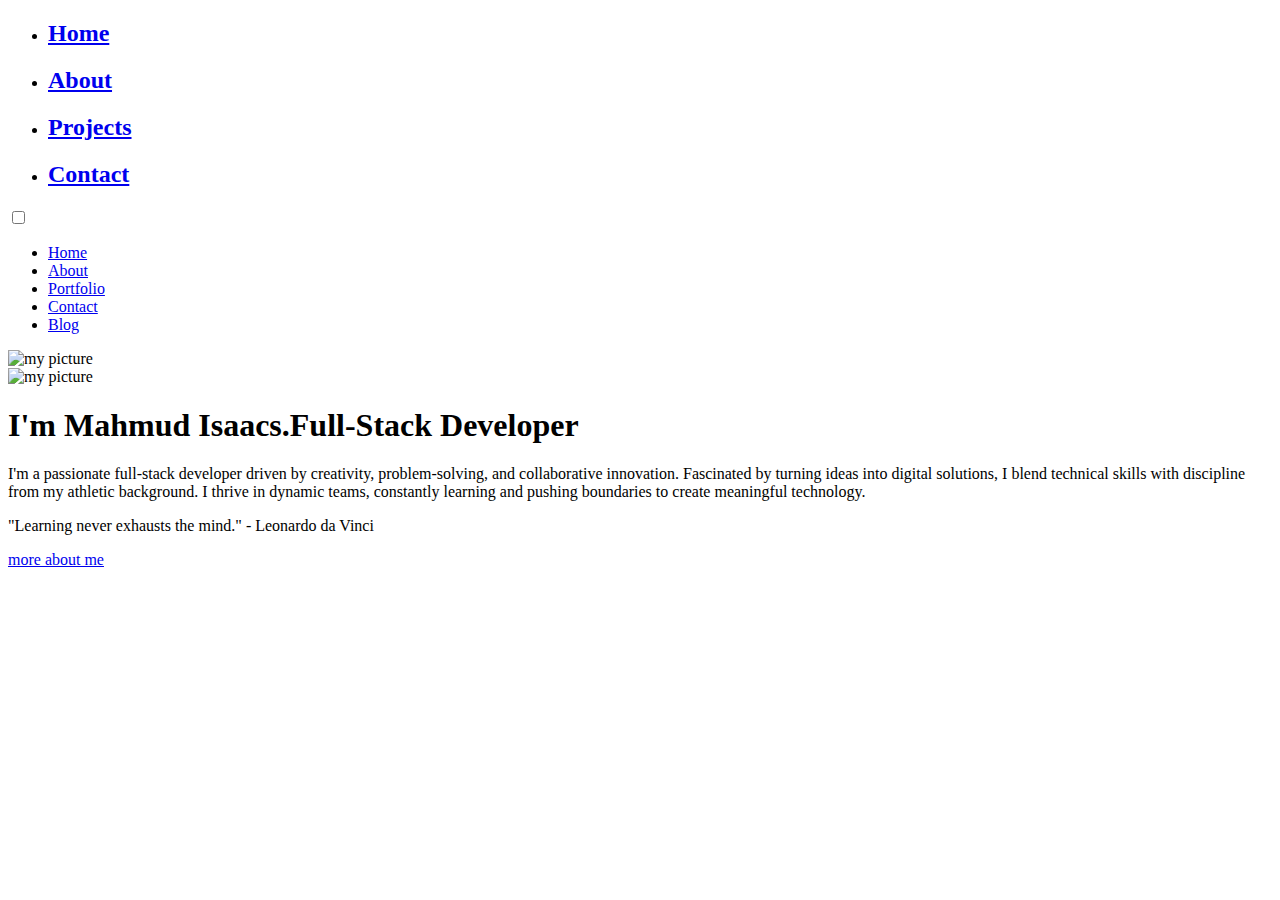
==== index.html @ 7f29b450 "final" ====
﻿<!DOCTYPE html>
<html lang="en">

<head>
    <meta charset="utf-8">
    <title>Home - Mahmud Isaacs Personal Portfolio</title>
    <meta name="viewport" content="width=device-width, initial-scale=1">

    <!-- Template Google Fonts -->
    <link href="https://fonts.googleapis.com/css?family=Poppins:400,400i,500,500i,600,600i,700,700i,800,800i,900,900i" rel="stylesheet">
    <link href="https://fonts.googleapis.com/css?family=Open+Sans:300,400,400i,600,600i,700" rel="stylesheet">

    <!-- Template CSS Files -->
    <link href="css/bootstrap.min.css" rel="stylesheet">
    <link href="css/preloader.min.css" rel="stylesheet">
    <link href="css/circle.css" rel="stylesheet">
    <link href="css/font-awesome.min.css" rel="stylesheet">
    <link href="css/fm.revealator.jquery.min.css" rel="stylesheet">
    <link href="css/style.css" rel="stylesheet">

    <!-- CSS Skin File -->
    <link href="css/skins/yellow.css" rel="stylesheet">

    <!-- Modernizr JS File -->
    <script src="js/modernizr.custom.js"></script>
</head>

<body class="home">
<!-- Header Starts -->
<header class="header" id="navbar-collapse-toggle">
    <!-- Fixed Navigation Starts -->
    <ul class="icon-menu d-none d-lg-block revealator-slideup revealator-once revealator-delay1">
        <li class="icon-box active">
            <i class="fa fa-home"></i>
            <a href="index.html">
                <h2>Home</h2>
            </a>
        </li>
        <li class="icon-box">
            <i class="fa fa-user"></i>
            <a href="about.html">
                <h2>About</h2>
            </a>
        </li>
        <li class="icon-box">
            <i class="fa fa-briefcase"></i>
            <a href="portfolio.html">
                <h2>Projects</h2>
            </a>
        </li>
        <li class="icon-box">
            <i class="fa fa-envelope-open"></i>
            <a href="contact.html">
                <h2>Contact</h2>
            </a>
        </li>
    </ul>
    <!-- Fixed Navigation Ends -->
    <!-- Mobile Menu Starts -->
    <nav role="navigation" class="d-block d-lg-none">
        <div id="menuToggle">
            <input type="checkbox" />
            <span></span>
            <span></span>
            <span></span>
            <ul class="list-unstyled" id="menu">
                <li class="active"><a href="index.html"><i class="fa fa-home"></i><span>Home</span></a></li>
                <li><a href="about.html"><i class="fa fa-user"></i><span>About</span></a></li>
                <li><a href="portfolio.html"><i class="fa fa-folder-open"></i><span>Portfolio</span></a></li>
                <li><a href="contact.html"><i class="fa fa-envelope-open"></i><span>Contact</span></a></li>
                <li><a href="blog.html"><i class="fa fa-comments"></i><span>Blog</span></a></li>
            </ul>
        </div>
    </nav>
    <!-- Mobile Menu Ends -->
</header>
<!-- Header Ends -->
<!-- Main Content Starts -->
<section class="container-fluid main-container container-home p-0 revealator-slideup revealator-once revealator-delay1">
    <div class="color-block d-none d-lg-block"></div>
    <div class="row home-details-container align-items-center">
        <!-- Image that appears only on larger screens -->
        <div class="col-lg-4 bg position-fixed d-none d-lg-block">
            <img src="https://mahmud-isaacs.github.io/newport_images/20240422_120307-removebg-preview.png" class="img-fluid main-img" alt="my picture" />
        </div>

        <div class="col-12 col-lg-8 offset-lg-4 home-details text-left text-sm-center text-lg-left">
            <div>
                <!-- Image that appears only on mobile -->
                <img src="https://mahmud-isaacs.github.io/newport_images/20240422_120307-removebg-preview.png" class="img-fluid main-img-mobile d-block d-lg-none" alt="my picture" />
                <h1 class="text-uppercase poppins-font">I'm Mahmud Isaacs.<span>Full-Stack Developer</span></h1>
                <p class="open-sans-font">I'm a passionate full-stack developer driven by creativity, problem-solving, and collaborative innovation. Fascinated by turning ideas into digital solutions, I blend technical skills with discipline from my athletic background. I thrive in dynamic teams, constantly learning and pushing boundaries to create meaningful technology.</p> 
                <p class="quote">"Learning never exhausts the mind." - Leonardo da Vinci</p>
                <a class="button" href="about.html">
                    <span class="button-text">more about me</span>
                    <span class="button-icon fa fa-arrow-right"></span>
                </a>
            </div>
        </div>
    </div>
</section>  
<!-- Main Content Ends -->

<!-- Template JS Files -->
<script src="js/jquery-3.5.0.min.js"></script>
<script src="js/preloader.min.js"></script>
<script src="js/fm.revealator.jquery.min.js"></script>
<script src="js/imagesloaded.pkgd.min.js"></script>
<script src="js/masonry.pkgd.min.js"></script>
<script src="js/classie.js"></script>
<script src="js/cbpGridGallery.js"></script>
<script src="js/jquery.hoverdir.js"></script>
<script src="js/popper.min.js"></script>
<script src="js/bootstrap.js"></script>
<script src="js/custom.js"></script>

</body>

</html>
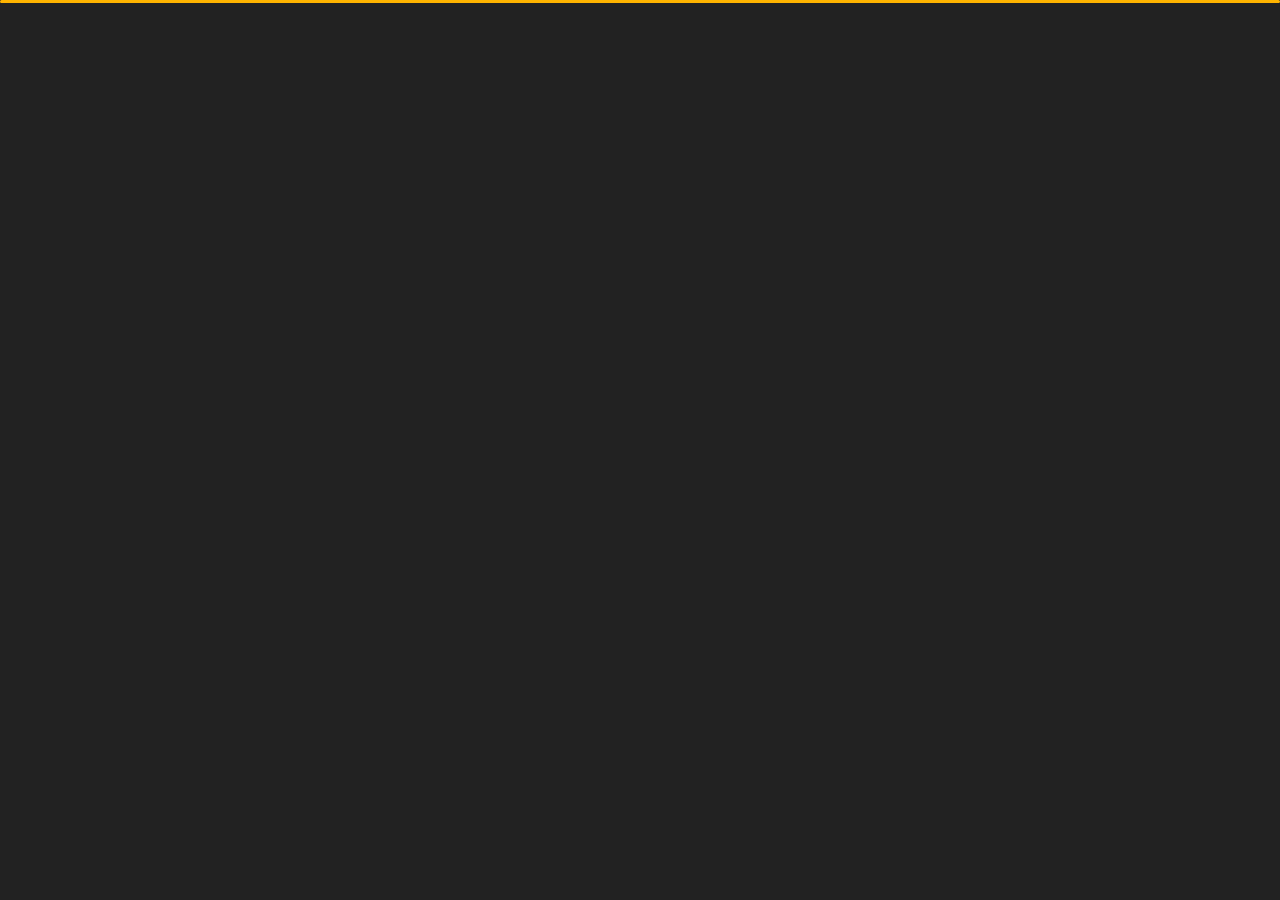
==== commit 149255be: "fixed" ====
--- a/index.html
+++ b/index.html
@@ -68,7 +68,6 @@
                 <li><a href="about.html"><i class="fa fa-user"></i><span>About</span></a></li>
                 <li><a href="portfolio.html"><i class="fa fa-folder-open"></i><span>Portfolio</span></a></li>
                 <li><a href="contact.html"><i class="fa fa-envelope-open"></i><span>Contact</span></a></li>
-                <li><a href="blog.html"><i class="fa fa-comments"></i><span>Blog</span></a></li>
             </ul>
         </div>
     </nav>
--- a/css/preloader.min.css
+++ b/css/preloader.min.css
@@ -0,0 +1 @@
+.preloader{position:fixed;top:0;right:0;bottom:0;left:0;background-color:#111;transform-origin:bottom;z-index:111111}.preloader .black_wall{height:100%;background-color:#222;transform-origin:top;animation:preloader_slide 0.5s ease-in-out 0s 1 normal both}.preloader .loader{width:100%;height:3px;position:absolute;border-radius:2px;top:0;right:0;left:0;margin:auto;background-color:#FFC41F;transform-origin:left;animation:loader_running 3s ease-in-out 1s infinite normal both}.preloader.off{animation:preloader_slide 0.5s ease-in-out 0s 1 reverse both}@keyframes loader_running{0%{transform:scaleX(0);transform-origin:left}49%{transform:scaleX(1);transform-origin:left}50%{transform:scaleX(1);transform-origin:right}100%{transform-origin:right;transform:scaleX(0)}}@keyframes preloader_slide{from{transform:scaleY(0)}to{transform:scaleY(1)}}
--- a/css/circle.css
+++ b/css/circle.css
@@ -0,0 +1,1054 @@
+.rect-auto,
+.c100.p51 .slice,
+.c100.p52 .slice,
+.c100.p53 .slice,
+.c100.p54 .slice,
+.c100.p55 .slice,
+.c100.p56 .slice,
+.c100.p57 .slice,
+.c100.p58 .slice,
+.c100.p59 .slice,
+.c100.p60 .slice,
+.c100.p61 .slice,
+.c100.p62 .slice,
+.c100.p63 .slice,
+.c100.p64 .slice,
+.c100.p65 .slice,
+.c100.p66 .slice,
+.c100.p67 .slice,
+.c100.p68 .slice,
+.c100.p69 .slice,
+.c100.p70 .slice,
+.c100.p71 .slice,
+.c100.p72 .slice,
+.c100.p73 .slice,
+.c100.p74 .slice,
+.c100.p75 .slice,
+.c100.p76 .slice,
+.c100.p77 .slice,
+.c100.p78 .slice,
+.c100.p79 .slice,
+.c100.p80 .slice,
+.c100.p81 .slice,
+.c100.p82 .slice,
+.c100.p83 .slice,
+.c100.p84 .slice,
+.c100.p85 .slice,
+.c100.p86 .slice,
+.c100.p87 .slice,
+.c100.p88 .slice,
+.c100.p89 .slice,
+.c100.p90 .slice,
+.c100.p91 .slice,
+.c100.p92 .slice,
+.c100.p93 .slice,
+.c100.p94 .slice,
+.c100.p95 .slice,
+.c100.p96 .slice,
+.c100.p97 .slice,
+.c100.p98 .slice,
+.c100.p99 .slice,
+.c100.p100 .slice {
+  clip: rect(auto, auto, auto, auto);
+}
+.pie,
+.c100 .bar,
+.c100.p51 .fill,
+.c100.p52 .fill,
+.c100.p53 .fill,
+.c100.p54 .fill,
+.c100.p55 .fill,
+.c100.p56 .fill,
+.c100.p57 .fill,
+.c100.p58 .fill,
+.c100.p59 .fill,
+.c100.p60 .fill,
+.c100.p61 .fill,
+.c100.p62 .fill,
+.c100.p63 .fill,
+.c100.p64 .fill,
+.c100.p65 .fill,
+.c100.p66 .fill,
+.c100.p67 .fill,
+.c100.p68 .fill,
+.c100.p69 .fill,
+.c100.p70 .fill,
+.c100.p71 .fill,
+.c100.p72 .fill,
+.c100.p73 .fill,
+.c100.p74 .fill,
+.c100.p75 .fill,
+.c100.p76 .fill,
+.c100.p77 .fill,
+.c100.p78 .fill,
+.c100.p79 .fill,
+.c100.p80 .fill,
+.c100.p81 .fill,
+.c100.p82 .fill,
+.c100.p83 .fill,
+.c100.p84 .fill,
+.c100.p85 .fill,
+.c100.p86 .fill,
+.c100.p87 .fill,
+.c100.p88 .fill,
+.c100.p89 .fill,
+.c100.p90 .fill,
+.c100.p91 .fill,
+.c100.p92 .fill,
+.c100.p93 .fill,
+.c100.p94 .fill,
+.c100.p95 .fill,
+.c100.p96 .fill,
+.c100.p97 .fill,
+.c100.p98 .fill,
+.c100.p99 .fill,
+.c100.p100 .fill {
+  position: absolute;
+  border: 0.08em solid #307bbb;
+  width: 0.84em;
+  height: 0.84em;
+  clip: rect(0em, 0.5em, 1em, 0em);
+  border-radius: 50%;
+  -webkit-transform: rotate(0deg);
+  -moz-transform: rotate(0deg);
+  -ms-transform: rotate(0deg);
+  -o-transform: rotate(0deg);
+  transform: rotate(0deg);
+}
+.pie-fill,
+.c100.p51 .bar:after,
+.c100.p51 .fill,
+.c100.p52 .bar:after,
+.c100.p52 .fill,
+.c100.p53 .bar:after,
+.c100.p53 .fill,
+.c100.p54 .bar:after,
+.c100.p54 .fill,
+.c100.p55 .bar:after,
+.c100.p55 .fill,
+.c100.p56 .bar:after,
+.c100.p56 .fill,
+.c100.p57 .bar:after,
+.c100.p57 .fill,
+.c100.p58 .bar:after,
+.c100.p58 .fill,
+.c100.p59 .bar:after,
+.c100.p59 .fill,
+.c100.p60 .bar:after,
+.c100.p60 .fill,
+.c100.p61 .bar:after,
+.c100.p61 .fill,
+.c100.p62 .bar:after,
+.c100.p62 .fill,
+.c100.p63 .bar:after,
+.c100.p63 .fill,
+.c100.p64 .bar:after,
+.c100.p64 .fill,
+.c100.p65 .bar:after,
+.c100.p65 .fill,
+.c100.p66 .bar:after,
+.c100.p66 .fill,
+.c100.p67 .bar:after,
+.c100.p67 .fill,
+.c100.p68 .bar:after,
+.c100.p68 .fill,
+.c100.p69 .bar:after,
+.c100.p69 .fill,
+.c100.p70 .bar:after,
+.c100.p70 .fill,
+.c100.p71 .bar:after,
+.c100.p71 .fill,
+.c100.p72 .bar:after,
+.c100.p72 .fill,
+.c100.p73 .bar:after,
+.c100.p73 .fill,
+.c100.p74 .bar:after,
+.c100.p74 .fill,
+.c100.p75 .bar:after,
+.c100.p75 .fill,
+.c100.p76 .bar:after,
+.c100.p76 .fill,
+.c100.p77 .bar:after,
+.c100.p77 .fill,
+.c100.p78 .bar:after,
+.c100.p78 .fill,
+.c100.p79 .bar:after,
+.c100.p79 .fill,
+.c100.p80 .bar:after,
+.c100.p80 .fill,
+.c100.p81 .bar:after,
+.c100.p81 .fill,
+.c100.p82 .bar:after,
+.c100.p82 .fill,
+.c100.p83 .bar:after,
+.c100.p83 .fill,
+.c100.p84 .bar:after,
+.c100.p84 .fill,
+.c100.p85 .bar:after,
+.c100.p85 .fill,
+.c100.p86 .bar:after,
+.c100.p86 .fill,
+.c100.p87 .bar:after,
+.c100.p87 .fill,
+.c100.p88 .bar:after,
+.c100.p88 .fill,
+.c100.p89 .bar:after,
+.c100.p89 .fill,
+.c100.p90 .bar:after,
+.c100.p90 .fill,
+.c100.p91 .bar:after,
+.c100.p91 .fill,
+.c100.p92 .bar:after,
+.c100.p92 .fill,
+.c100.p93 .bar:after,
+.c100.p93 .fill,
+.c100.p94 .bar:after,
+.c100.p94 .fill,
+.c100.p95 .bar:after,
+.c100.p95 .fill,
+.c100.p96 .bar:after,
+.c100.p96 .fill,
+.c100.p97 .bar:after,
+.c100.p97 .fill,
+.c100.p98 .bar:after,
+.c100.p98 .fill,
+.c100.p99 .bar:after,
+.c100.p99 .fill,
+.c100.p100 .bar:after,
+.c100.p100 .fill {
+  -webkit-transform: rotate(180deg);
+  -moz-transform: rotate(180deg);
+  -ms-transform: rotate(180deg);
+  -o-transform: rotate(180deg);
+  transform: rotate(180deg);
+}
+.c100 {
+  position: relative;
+  font-size: 120px;
+  width: 1em;
+  height: 1em;
+  border-radius: 50%;
+  float: left;
+  margin: 0 0.1em 0.1em 0;
+  background-color: #cccccc;
+}
+.c100 *,
+.c100 *:before,
+.c100 *:after {
+  -webkit-box-sizing: content-box;
+  -moz-box-sizing: content-box;
+  box-sizing: content-box;
+}
+.c100.center {
+  float: none;
+  margin: 0 auto;
+}
+.c100.big {
+  font-size: 240px;
+}
+.c100.small {
+  font-size: 80px;
+}
+.c100 > span {
+  position: absolute;
+  width: 100%;
+  z-index: 1;
+  left: 0;
+  top: 0;
+  width: 5em;
+  line-height: 5em;
+  font-size: 0.2em;
+  color: #cccccc;
+  display: block;
+  text-align: center;
+  white-space: nowrap;
+  -webkit-transition-property: all;
+  -moz-transition-property: all;
+  -o-transition-property: all;
+  transition-property: all;
+  -webkit-transition-duration: 0.2s;
+  -moz-transition-duration: 0.2s;
+  -o-transition-duration: 0.2s;
+  transition-duration: 0.2s;
+  -webkit-transition-timing-function: ease-out;
+  -moz-transition-timing-function: ease-out;
+  -o-transition-timing-function: ease-out;
+  transition-timing-function: ease-out;
+}
+.c100:after {
+  position: absolute;
+  top: 0.08em;
+  left: 0.08em;
+  display: block;
+  content: " ";
+  border-radius: 50%;
+  background-color: #f5f5f5;
+  width: 0.84em;
+  height: 0.84em;
+  -webkit-transition-property: all;
+  -moz-transition-property: all;
+  -o-transition-property: all;
+  transition-property: all;
+  -webkit-transition-duration: 0.2s;
+  -moz-transition-duration: 0.2s;
+  -o-transition-duration: 0.2s;
+  transition-duration: 0.2s;
+  -webkit-transition-timing-function: ease-in;
+  -moz-transition-timing-function: ease-in;
+  -o-transition-timing-function: ease-in;
+  transition-timing-function: ease-in;
+}
+.c100 .slice {
+  position: absolute;
+  width: 1em;
+  height: 1em;
+  clip: rect(0em, 1em, 1em, 0.5em);
+}
+.c100.p1 .bar {
+  -webkit-transform: rotate(3.6deg);
+  -moz-transform: rotate(3.6deg);
+  -ms-transform: rotate(3.6deg);
+  -o-transform: rotate(3.6deg);
+  transform: rotate(3.6deg);
+}
+.c100.p2 .bar {
+  -webkit-transform: rotate(7.2deg);
+  -moz-transform: rotate(7.2deg);
+  -ms-transform: rotate(7.2deg);
+  -o-transform: rotate(7.2deg);
+  transform: rotate(7.2deg);
+}
+.c100.p3 .bar {
+  -webkit-transform: rotate(10.8deg);
+  -moz-transform: rotate(10.8deg);
+  -ms-transform: rotate(10.8deg);
+  -o-transform: rotate(10.8deg);
+  transform: rotate(10.8deg);
+}
+.c100.p4 .bar {
+  -webkit-transform: rotate(14.4deg);
+  -moz-transform: rotate(14.4deg);
+  -ms-transform: rotate(14.4deg);
+  -o-transform: rotate(14.4deg);
+  transform: rotate(14.4deg);
+}
+.c100.p5 .bar {
+  -webkit-transform: rotate(18deg);
+  -moz-transform: rotate(18deg);
+  -ms-transform: rotate(18deg);
+  -o-transform: rotate(18deg);
+  transform: rotate(18deg);
+}
+.c100.p6 .bar {
+  -webkit-transform: rotate(21.6deg);
+  -moz-transform: rotate(21.6deg);
+  -ms-transform: rotate(21.6deg);
+  -o-transform: rotate(21.6deg);
+  transform: rotate(21.6deg);
+}
+.c100.p7 .bar {
+  -webkit-transform: rotate(25.2deg);
+  -moz-transform: rotate(25.2deg);
+  -ms-transform: rotate(25.2deg);
+  -o-transform: rotate(25.2deg);
+  transform: rotate(25.2deg);
+}
+.c100.p8 .bar {
+  -webkit-transform: rotate(28.8deg);
+  -moz-transform: rotate(28.8deg);
+  -ms-transform: rotate(28.8deg);
+  -o-transform: rotate(28.8deg);
+  transform: rotate(28.8deg);
+}
+.c100.p9 .bar {
+  -webkit-transform: rotate(32.4deg);
+  -moz-transform: rotate(32.4deg);
+  -ms-transform: rotate(32.4deg);
+  -o-transform: rotate(32.4deg);
+  transform: rotate(32.4deg);
+}
+.c100.p10 .bar {
+  -webkit-transform: rotate(36deg);
+  -moz-transform: rotate(36deg);
+  -ms-transform: rotate(36deg);
+  -o-transform: rotate(36deg);
+  transform: rotate(36deg);
+}
+.c100.p11 .bar {
+  -webkit-transform: rotate(39.6deg);
+  -moz-transform: rotate(39.6deg);
+  -ms-transform: rotate(39.6deg);
+  -o-transform: rotate(39.6deg);
+  transform: rotate(39.6deg);
+}
+.c100.p12 .bar {
+  -webkit-transform: rotate(43.2deg);
+  -moz-transform: rotate(43.2deg);
+  -ms-transform: rotate(43.2deg);
+  -o-transform: rotate(43.2deg);
+  transform: rotate(43.2deg);
+}
+.c100.p13 .bar {
+  -webkit-transform: rotate(46.800000000000004deg);
+  -moz-transform: rotate(46.800000000000004deg);
+  -ms-transform: rotate(46.800000000000004deg);
+  -o-transform: rotate(46.800000000000004deg);
+  transform: rotate(46.800000000000004deg);
+}
+.c100.p14 .bar {
+  -webkit-transform: rotate(50.4deg);
+  -moz-transform: rotate(50.4deg);
+  -ms-transform: rotate(50.4deg);
+  -o-transform: rotate(50.4deg);
+  transform: rotate(50.4deg);
+}
+.c100.p15 .bar {
+  -webkit-transform: rotate(54deg);
+  -moz-transform: rotate(54deg);
+  -ms-transform: rotate(54deg);
+  -o-transform: rotate(54deg);
+  transform: rotate(54deg);
+}
+.c100.p16 .bar {
+  -webkit-transform: rotate(57.6deg);
+  -moz-transform: rotate(57.6deg);
+  -ms-transform: rotate(57.6deg);
+  -o-transform: rotate(57.6deg);
+  transform: rotate(57.6deg);
+}
+.c100.p17 .bar {
+  -webkit-transform: rotate(61.2deg);
+  -moz-transform: rotate(61.2deg);
+  -ms-transform: rotate(61.2deg);
+  -o-transform: rotate(61.2deg);
+  transform: rotate(61.2deg);
+}
+.c100.p18 .bar {
+  -webkit-transform: rotate(64.8deg);
+  -moz-transform: rotate(64.8deg);
+  -ms-transform: rotate(64.8deg);
+  -o-transform: rotate(64.8deg);
+  transform: rotate(64.8deg);
+}
+.c100.p19 .bar {
+  -webkit-transform: rotate(68.4deg);
+  -moz-transform: rotate(68.4deg);
+  -ms-transform: rotate(68.4deg);
+  -o-transform: rotate(68.4deg);
+  transform: rotate(68.4deg);
+}
+.c100.p20 .bar {
+  -webkit-transform: rotate(72deg);
+  -moz-transform: rotate(72deg);
+  -ms-transform: rotate(72deg);
+  -o-transform: rotate(72deg);
+  transform: rotate(72deg);
+}
+.c100.p21 .bar {
+  -webkit-transform: rotate(75.60000000000001deg);
+  -moz-transform: rotate(75.60000000000001deg);
+  -ms-transform: rotate(75.60000000000001deg);
+  -o-transform: rotate(75.60000000000001deg);
+  transform: rotate(75.60000000000001deg);
+}
+.c100.p22 .bar {
+  -webkit-transform: rotate(79.2deg);
+  -moz-transform: rotate(79.2deg);
+  -ms-transform: rotate(79.2deg);
+  -o-transform: rotate(79.2deg);
+  transform: rotate(79.2deg);
+}
+.c100.p23 .bar {
+  -webkit-transform: rotate(82.8deg);
+  -moz-transform: rotate(82.8deg);
+  -ms-transform: rotate(82.8deg);
+  -o-transform: rotate(82.8deg);
+  transform: rotate(82.8deg);
+}
+.c100.p24 .bar {
+  -webkit-transform: rotate(86.4deg);
+  -moz-transform: rotate(86.4deg);
+  -ms-transform: rotate(86.4deg);
+  -o-transform: rotate(86.4deg);
+  transform: rotate(86.4deg);
+}
+.c100.p25 .bar {
+  -webkit-transform: rotate(90deg);
+  -moz-transform: rotate(90deg);
+  -ms-transform: rotate(90deg);
+  -o-transform: rotate(90deg);
+  transform: rotate(90deg);
+}
+.c100.p26 .bar {
+  -webkit-transform: rotate(93.60000000000001deg);
+  -moz-transform: rotate(93.60000000000001deg);
+  -ms-transform: rotate(93.60000000000001deg);
+  -o-transform: rotate(93.60000000000001deg);
+  transform: rotate(93.60000000000001deg);
+}
+.c100.p27 .bar {
+  -webkit-transform: rotate(97.2deg);
+  -moz-transform: rotate(97.2deg);
+  -ms-transform: rotate(97.2deg);
+  -o-transform: rotate(97.2deg);
+  transform: rotate(97.2deg);
+}
+.c100.p28 .bar {
+  -webkit-transform: rotate(100.8deg);
+  -moz-transform: rotate(100.8deg);
+  -ms-transform: rotate(100.8deg);
+  -o-transform: rotate(100.8deg);
+  transform: rotate(100.8deg);
+}
+.c100.p29 .bar {
+  -webkit-transform: rotate(104.4deg);
+  -moz-transform: rotate(104.4deg);
+  -ms-transform: rotate(104.4deg);
+  -o-transform: rotate(104.4deg);
+  transform: rotate(104.4deg);
+}
+.c100.p30 .bar {
+  -webkit-transform: rotate(108deg);
+  -moz-transform: rotate(108deg);
+  -ms-transform: rotate(108deg);
+  -o-transform: rotate(108deg);
+  transform: rotate(108deg);
+}
+.c100.p31 .bar {
+  -webkit-transform: rotate(111.60000000000001deg);
+  -moz-transform: rotate(111.60000000000001deg);
+  -ms-transform: rotate(111.60000000000001deg);
+  -o-transform: rotate(111.60000000000001deg);
+  transform: rotate(111.60000000000001deg);
+}
+.c100.p32 .bar {
+  -webkit-transform: rotate(115.2deg);
+  -moz-transform: rotate(115.2deg);
+  -ms-transform: rotate(115.2deg);
+  -o-transform: rotate(115.2deg);
+  transform: rotate(115.2deg);
+}
+.c100.p33 .bar {
+  -webkit-transform: rotate(118.8deg);
+  -moz-transform: rotate(118.8deg);
+  -ms-transform: rotate(118.8deg);
+  -o-transform: rotate(118.8deg);
+  transform: rotate(118.8deg);
+}
+.c100.p34 .bar {
+  -webkit-transform: rotate(122.4deg);
+  -moz-transform: rotate(122.4deg);
+  -ms-transform: rotate(122.4deg);
+  -o-transform: rotate(122.4deg);
+  transform: rotate(122.4deg);
+}
+.c100.p35 .bar {
+  -webkit-transform: rotate(126deg);
+  -moz-transform: rotate(126deg);
+  -ms-transform: rotate(126deg);
+  -o-transform: rotate(126deg);
+  transform: rotate(126deg);
+}
+.c100.p36 .bar {
+  -webkit-transform: rotate(129.6deg);
+  -moz-transform: rotate(129.6deg);
+  -ms-transform: rotate(129.6deg);
+  -o-transform: rotate(129.6deg);
+  transform: rotate(129.6deg);
+}
+.c100.p37 .bar {
+  -webkit-transform: rotate(133.20000000000002deg);
+  -moz-transform: rotate(133.20000000000002deg);
+  -ms-transform: rotate(133.20000000000002deg);
+  -o-transform: rotate(133.20000000000002deg);
+  transform: rotate(133.20000000000002deg);
+}
+.c100.p38 .bar {
+  -webkit-transform: rotate(136.8deg);
+  -moz-transform: rotate(136.8deg);
+  -ms-transform: rotate(136.8deg);
+  -o-transform: rotate(136.8deg);
+  transform: rotate(136.8deg);
+}
+.c100.p39 .bar {
+  -webkit-transform: rotate(140.4deg);
+  -moz-transform: rotate(140.4deg);
+  -ms-transform: rotate(140.4deg);
+  -o-transform: rotate(140.4deg);
+  transform: rotate(140.4deg);
+}
+.c100.p40 .bar {
+  -webkit-transform: rotate(144deg);
+  -moz-transform: rotate(144deg);
+  -ms-transform: rotate(144deg);
+  -o-transform: rotate(144deg);
+  transform: rotate(144deg);
+}
+.c100.p41 .bar {
+  -webkit-transform: rotate(147.6deg);
+  -moz-transform: rotate(147.6deg);
+  -ms-transform: rotate(147.6deg);
+  -o-transform: rotate(147.6deg);
+  transform: rotate(147.6deg);
+}
+.c100.p42 .bar {
+  -webkit-transform: rotate(151.20000000000002deg);
+  -moz-transform: rotate(151.20000000000002deg);
+  -ms-transform: rotate(151.20000000000002deg);
+  -o-transform: rotate(151.20000000000002deg);
+  transform: rotate(151.20000000000002deg);
+}
+.c100.p43 .bar {
+  -webkit-transform: rotate(154.8deg);
+  -moz-transform: rotate(154.8deg);
+  -ms-transform: rotate(154.8deg);
+  -o-transform: rotate(154.8deg);
+  transform: rotate(154.8deg);
+}
+.c100.p44 .bar {
+  -webkit-transform: rotate(158.4deg);
+  -moz-transform: rotate(158.4deg);
+  -ms-transform: rotate(158.4deg);
+  -o-transform: rotate(158.4deg);
+  transform: rotate(158.4deg);
+}
+.c100.p45 .bar {
+  -webkit-transform: rotate(162deg);
+  -moz-transform: rotate(162deg);
+  -ms-transform: rotate(162deg);
+  -o-transform: rotate(162deg);
+  transform: rotate(162deg);
+}
+.c100.p46 .bar {
+  -webkit-transform: rotate(165.6deg);
+  -moz-transform: rotate(165.6deg);
+  -ms-transform: rotate(165.6deg);
+  -o-transform: rotate(165.6deg);
+  transform: rotate(165.6deg);
+}
+.c100.p47 .bar {
+  -webkit-transform: rotate(169.20000000000002deg);
+  -moz-transform: rotate(169.20000000000002deg);
+  -ms-transform: rotate(169.20000000000002deg);
+  -o-transform: rotate(169.20000000000002deg);
+  transform: rotate(169.20000000000002deg);
+}
+.c100.p48 .bar {
+  -webkit-transform: rotate(172.8deg);
+  -moz-transform: rotate(172.8deg);
+  -ms-transform: rotate(172.8deg);
+  -o-transform: rotate(172.8deg);
+  transform: rotate(172.8deg);
+}
+.c100.p49 .bar {
+  -webkit-transform: rotate(176.4deg);
+  -moz-transform: rotate(176.4deg);
+  -ms-transform: rotate(176.4deg);
+  -o-transform: rotate(176.4deg);
+  transform: rotate(176.4deg);
+}
+.c100.p50 .bar {
+  -webkit-transform: rotate(180deg);
+  -moz-transform: rotate(180deg);
+  -ms-transform: rotate(180deg);
+  -o-transform: rotate(180deg);
+  transform: rotate(180deg);
+}
+.c100.p51 .bar {
+  -webkit-transform: rotate(183.6deg);
+  -moz-transform: rotate(183.6deg);
+  -ms-transform: rotate(183.6deg);
+  -o-transform: rotate(183.6deg);
+  transform: rotate(183.6deg);
+}
+.c100.p52 .bar {
+  -webkit-transform: rotate(187.20000000000002deg);
+  -moz-transform: rotate(187.20000000000002deg);
+  -ms-transform: rotate(187.20000000000002deg);
+  -o-transform: rotate(187.20000000000002deg);
+  transform: rotate(187.20000000000002deg);
+}
+.c100.p53 .bar {
+  -webkit-transform: rotate(190.8deg);
+  -moz-transform: rotate(190.8deg);
+  -ms-transform: rotate(190.8deg);
+  -o-transform: rotate(190.8deg);
+  transform: rotate(190.8deg);
+}
+.c100.p54 .bar {
+  -webkit-transform: rotate(194.4deg);
+  -moz-transform: rotate(194.4deg);
+  -ms-transform: rotate(194.4deg);
+  -o-transform: rotate(194.4deg);
+  transform: rotate(194.4deg);
+}
+.c100.p55 .bar {
+  -webkit-transform: rotate(198deg);
+  -moz-transform: rotate(198deg);
+  -ms-transform: rotate(198deg);
+  -o-transform: rotate(198deg);
+  transform: rotate(198deg);
+}
+.c100.p56 .bar {
+  -webkit-transform: rotate(201.6deg);
+  -moz-transform: rotate(201.6deg);
+  -ms-transform: rotate(201.6deg);
+  -o-transform: rotate(201.6deg);
+  transform: rotate(201.6deg);
+}
+.c100.p57 .bar {
+  -webkit-transform: rotate(205.20000000000002deg);
+  -moz-transform: rotate(205.20000000000002deg);
+  -ms-transform: rotate(205.20000000000002deg);
+  -o-transform: rotate(205.20000000000002deg);
+  transform: rotate(205.20000000000002deg);
+}
+.c100.p58 .bar {
+  -webkit-transform: rotate(208.8deg);
+  -moz-transform: rotate(208.8deg);
+  -ms-transform: rotate(208.8deg);
+  -o-transform: rotate(208.8deg);
+  transform: rotate(208.8deg);
+}
+.c100.p59 .bar {
+  -webkit-transform: rotate(212.4deg);
+  -moz-transform: rotate(212.4deg);
+  -ms-transform: rotate(212.4deg);
+  -o-transform: rotate(212.4deg);
+  transform: rotate(212.4deg);
+}
+.c100.p60 .bar {
+  -webkit-transform: rotate(216deg);
+  -moz-transform: rotate(216deg);
+  -ms-transform: rotate(216deg);
+  -o-transform: rotate(216deg);
+  transform: rotate(216deg);
+}
+.c100.p61 .bar {
+  -webkit-transform: rotate(219.6deg);
+  -moz-transform: rotate(219.6deg);
+  -ms-transform: rotate(219.6deg);
+  -o-transform: rotate(219.6deg);
+  transform: rotate(219.6deg);
+}
+.c100.p62 .bar {
+  -webkit-transform: rotate(223.20000000000002deg);
+  -moz-transform: rotate(223.20000000000002deg);
+  -ms-transform: rotate(223.20000000000002deg);
+  -o-transform: rotate(223.20000000000002deg);
+  transform: rotate(223.20000000000002deg);
+}
+.c100.p63 .bar {
+  -webkit-transform: rotate(226.8deg);
+  -moz-transform: rotate(226.8deg);
+  -ms-transform: rotate(226.8deg);
+  -o-transform: rotate(226.8deg);
+  transform: rotate(226.8deg);
+}
+.c100.p64 .bar {
+  -webkit-transform: rotate(230.4deg);
+  -moz-transform: rotate(230.4deg);
+  -ms-transform: rotate(230.4deg);
+  -o-transform: rotate(230.4deg);
+  transform: rotate(230.4deg);
+}
+.c100.p65 .bar {
+  -webkit-transform: rotate(234deg);
+  -moz-transform: rotate(234deg);
+  -ms-transform: rotate(234deg);
+  -o-transform: rotate(234deg);
+  transform: rotate(234deg);
+}
+.c100.p66 .bar {
+  -webkit-transform: rotate(237.6deg);
+  -moz-transform: rotate(237.6deg);
+  -ms-transform: rotate(237.6deg);
+  -o-transform: rotate(237.6deg);
+  transform: rotate(237.6deg);
+}
+.c100.p67 .bar {
+  -webkit-transform: rotate(241.20000000000002deg);
+  -moz-transform: rotate(241.20000000000002deg);
+  -ms-transform: rotate(241.20000000000002deg);
+  -o-transform: rotate(241.20000000000002deg);
+  transform: rotate(241.20000000000002deg);
+}
+.c100.p68 .bar {
+  -webkit-transform: rotate(244.8deg);
+  -moz-transform: rotate(244.8deg);
+  -ms-transform: rotate(244.8deg);
+  -o-transform: rotate(244.8deg);
+  transform: rotate(244.8deg);
+}
+.c100.p69 .bar {
+  -webkit-transform: rotate(248.4deg);
+  -moz-transform: rotate(248.4deg);
+  -ms-transform: rotate(248.4deg);
+  -o-transform: rotate(248.4deg);
+  transform: rotate(248.4deg);
+}
+.c100.p70 .bar {
+  -webkit-transform: rotate(252deg);
+  -moz-transform: rotate(252deg);
+  -ms-transform: rotate(252deg);
+  -o-transform: rotate(252deg);
+  transform: rotate(252deg);
+}
+.c100.p71 .bar {
+  -webkit-transform: rotate(255.6deg);
+  -moz-transform: rotate(255.6deg);
+  -ms-transform: rotate(255.6deg);
+  -o-transform: rotate(255.6deg);
+  transform: rotate(255.6deg);
+}
+.c100.p72 .bar {
+  -webkit-transform: rotate(259.2deg);
+  -moz-transform: rotate(259.2deg);
+  -ms-transform: rotate(259.2deg);
+  -o-transform: rotate(259.2deg);
+  transform: rotate(259.2deg);
+}
+.c100.p73 .bar {
+  -webkit-transform: rotate(262.8deg);
+  -moz-transform: rotate(262.8deg);
+  -ms-transform: rotate(262.8deg);
+  -o-transform: rotate(262.8deg);
+  transform: rotate(262.8deg);
+}
+.c100.p74 .bar {
+  -webkit-transform: rotate(266.40000000000003deg);
+  -moz-transform: rotate(266.40000000000003deg);
+  -ms-transform: rotate(266.40000000000003deg);
+  -o-transform: rotate(266.40000000000003deg);
+  transform: rotate(266.40000000000003deg);
+}
+.c100.p75 .bar {
+  -webkit-transform: rotate(270deg);
+  -moz-transform: rotate(270deg);
+  -ms-transform: rotate(270deg);
+  -o-transform: rotate(270deg);
+  transform: rotate(270deg);
+}
+.c100.p76 .bar {
+  -webkit-transform: rotate(273.6deg);
+  -moz-transform: rotate(273.6deg);
+  -ms-transform: rotate(273.6deg);
+  -o-transform: rotate(273.6deg);
+  transform: rotate(273.6deg);
+}
+.c100.p77 .bar {
+  -webkit-transform: rotate(277.2deg);
+  -moz-transform: rotate(277.2deg);
+  -ms-transform: rotate(277.2deg);
+  -o-transform: rotate(277.2deg);
+  transform: rotate(277.2deg);
+}
+.c100.p78 .bar {
+  -webkit-transform: rotate(280.8deg);
+  -moz-transform: rotate(280.8deg);
+  -ms-transform: rotate(280.8deg);
+  -o-transform: rotate(280.8deg);
+  transform: rotate(280.8deg);
+}
+.c100.p79 .bar {
+  -webkit-transform: rotate(284.40000000000003deg);
+  -moz-transform: rotate(284.40000000000003deg);
+  -ms-transform: rotate(284.40000000000003deg);
+  -o-transform: rotate(284.40000000000003deg);
+  transform: rotate(284.40000000000003deg);
+}
+.c100.p80 .bar {
+  -webkit-transform: rotate(288deg);
+  -moz-transform: rotate(288deg);
+  -ms-transform: rotate(288deg);
+  -o-transform: rotate(288deg);
+  transform: rotate(288deg);
+}
+.c100.p81 .bar {
+  -webkit-transform: rotate(291.6deg);
+  -moz-transform: rotate(291.6deg);
+  -ms-transform: rotate(291.6deg);
+  -o-transform: rotate(291.6deg);
+  transform: rotate(291.6deg);
+}
+.c100.p82 .bar {
+  -webkit-transform: rotate(295.2deg);
+  -moz-transform: rotate(295.2deg);
+  -ms-transform: rotate(295.2deg);
+  -o-transform: rotate(295.2deg);
+  transform: rotate(295.2deg);
+}
+.c100.p83 .bar {
+  -webkit-transform: rotate(298.8deg);
+  -moz-transform: rotate(298.8deg);
+  -ms-transform: rotate(298.8deg);
+  -o-transform: rotate(298.8deg);
+  transform: rotate(298.8deg);
+}
+.c100.p84 .bar {
+  -webkit-transform: rotate(302.40000000000003deg);
+  -moz-transform: rotate(302.40000000000003deg);
+  -ms-transform: rotate(302.40000000000003deg);
+  -o-transform: rotate(302.40000000000003deg);
+  transform: rotate(302.40000000000003deg);
+}
+.c100.p85 .bar {
+  -webkit-transform: rotate(306deg);
+  -moz-transform: rotate(306deg);
+  -ms-transform: rotate(306deg);
+  -o-transform: rotate(306deg);
+  transform: rotate(306deg);
+}
+.c100.p86 .bar {
+  -webkit-transform: rotate(309.6deg);
+  -moz-transform: rotate(309.6deg);
+  -ms-transform: rotate(309.6deg);
+  -o-transform: rotate(309.6deg);
+  transform: rotate(309.6deg);
+}
+.c100.p87 .bar {
+  -webkit-transform: rotate(313.2deg);
+  -moz-transform: rotate(313.2deg);
+  -ms-transform: rotate(313.2deg);
+  -o-transform: rotate(313.2deg);
+  transform: rotate(313.2deg);
+}
+.c100.p88 .bar {
+  -webkit-transform: rotate(316.8deg);
+  -moz-transform: rotate(316.8deg);
+  -ms-transform: rotate(316.8deg);
+  -o-transform: rotate(316.8deg);
+  transform: rotate(316.8deg);
+}
+.c100.p89 .bar {
+  -webkit-transform: rotate(320.40000000000003deg);
+  -moz-transform: rotate(320.40000000000003deg);
+  -ms-transform: rotate(320.40000000000003deg);
+  -o-transform: rotate(320.40000000000003deg);
+  transform: rotate(320.40000000000003deg);
+}
+.c100.p90 .bar {
+  -webkit-transform: rotate(324deg);
+  -moz-transform: rotate(324deg);
+  -ms-transform: rotate(324deg);
+  -o-transform: rotate(324deg);
+  transform: rotate(324deg);
+}
+.c100.p91 .bar {
+  -webkit-transform: rotate(327.6deg);
+  -moz-transform: rotate(327.6deg);
+  -ms-transform: rotate(327.6deg);
+  -o-transform: rotate(327.6deg);
+  transform: rotate(327.6deg);
+}
+.c100.p92 .bar {
+  -webkit-transform: rotate(331.2deg);
+  -moz-transform: rotate(331.2deg);
+  -ms-transform: rotate(331.2deg);
+  -o-transform: rotate(331.2deg);
+  transform: rotate(331.2deg);
+}
+.c100.p93 .bar {
+  -webkit-transform: rotate(334.8deg);
+  -moz-transform: rotate(334.8deg);
+  -ms-transform: rotate(334.8deg);
+  -o-transform: rotate(334.8deg);
+  transform: rotate(334.8deg);
+}
+.c100.p94 .bar {
+  -webkit-transform: rotate(338.40000000000003deg);
+  -moz-transform: rotate(338.40000000000003deg);
+  -ms-transform: rotate(338.40000000000003deg);
+  -o-transform: rotate(338.40000000000003deg);
+  transform: rotate(338.40000000000003deg);
+}
+.c100.p95 .bar {
+  -webkit-transform: rotate(342deg);
+  -moz-transform: rotate(342deg);
+  -ms-transform: rotate(342deg);
+  -o-transform: rotate(342deg);
+  transform: rotate(342deg);
+}
+.c100.p96 .bar {
+  -webkit-transform: rotate(345.6deg);
+  -moz-transform: rotate(345.6deg);
+  -ms-transform: rotate(345.6deg);
+  -o-transform: rotate(345.6deg);
+  transform: rotate(345.6deg);
+}
+.c100.p97 .bar {
+  -webkit-transform: rotate(349.2deg);
+  -moz-transform: rotate(349.2deg);
+  -ms-transform: rotate(349.2deg);
+  -o-transform: rotate(349.2deg);
+  transform: rotate(349.2deg);
+}
+.c100.p98 .bar {
+  -webkit-transform: rotate(352.8deg);
+  -moz-transform: rotate(352.8deg);
+  -ms-transform: rotate(352.8deg);
+  -o-transform: rotate(352.8deg);
+  transform: rotate(352.8deg);
+}
+.c100.p99 .bar {
+  -webkit-transform: rotate(356.40000000000003deg);
+  -moz-transform: rotate(356.40000000000003deg);
+  -ms-transform: rotate(356.40000000000003deg);
+  -o-transform: rotate(356.40000000000003deg);
+  transform: rotate(356.40000000000003deg);
+}
+.c100.p100 .bar {
+  -webkit-transform: rotate(360deg);
+  -moz-transform: rotate(360deg);
+  -ms-transform: rotate(360deg);
+  -o-transform: rotate(360deg);
+  transform: rotate(360deg);
+}
+.c100:hover {
+  cursor: default;
+}
+
+.c100.dark {
+  background-color: #777777;
+}
+.c100.dark .bar,
+.c100.dark .fill {
+  border-color: #c6ff00 !important;
+}
+.c100.dark > span {
+  color: #777777;
+}
+.c100.dark:after {
+  background-color: #666666;
+}
+.c100.dark:hover > span {
+  color: #c6ff00;
+}
+.c100.green .bar,
+.c100.green .fill {
+  border-color: #4db53c !important;
+}
+.c100.green:hover > span {
+  color: #4db53c;
+}
+.c100.green.dark .bar,
+.c100.green.dark .fill {
+  border-color: #5fd400 !important;
+}
+.c100.green.dark:hover > span {
+  color: #5fd400;
+}
+.c100.orange .bar,
+.c100.orange .fill {
+  border-color: #dd9d22 !important;
+}
+.c100.orange:hover > span {
+  color: #dd9d22;
+}
+.c100.orange.dark .bar,
+.c100.orange.dark .fill {
+  border-color: #e08833 !important;
+}
+.c100.orange.dark:hover > span {
+  color: #e08833;
+}
--- a/css/style.css
+++ b/css/style.css
@@ -0,0 +1,1855 @@
+/*
+Template Name: Tunis - Personal Portfolio
+Author: celtano
+Author URI: http://themeforest.net/user/celtano
+Description: Tunis - Personal Portfolio
+Version: 1.0
+*/
+
+/*------------------------------------------------------------------
+[Table of contents]
+	+ General
+	    - Miscellaneous
+		- Light Body
+		- Buttons
+		- Page Title
+	+ Header
+		- Desktop Navigation
+		- Mobile Navigation
+	+ Pages
+		- Homepage
+		+ About
+		    - Personal Info List
+			- Box Stats
+			- Resume
+			- Skills
+		+ Portfolio
+		    - Grid
+		    + Slideshow
+                - Embedded Videos
+                - Carousel
+                - Navigation
+        + Contact
+            - Left Side
+            - Contact Form
+		+ Blog
+            - Latest Posts
+            - Pagination
+	- Responsive Design Styles
+-------------------------------------------------------------------*/
+
+/* [ GENERAL ] */
+/*================================================== */
+
+/*** Miscellaneous ***/
+
+html {
+  overflow-x: hidden;
+  height: 100%;
+}
+
+body {
+  font-family: 'Poppins', sans-serif;
+  font-size: 15px;
+  color: #fff;
+  font-weight: 500;
+  line-height: 1.6;
+  position: relative;
+  background-size: cover;
+  background-position: center;
+  height: 100%;
+  width: 100%;
+  background-color: #111;
+}
+
+.footer {
+  background-color: #333; /* Dark background color */
+  color: #fff; /* White text */
+  padding: 10px 0; /* Add some padding */
+  position: fixed; /* Fix the footer to the bottom of the screen */
+  bottom: 0;
+  left: 0;
+  right: 0;
+  width: 100%;
+  text-align: center;
+}
+
+.footer p {
+  margin: 0; /* Remove default margin */
+  font-size: 14px;
+  font-family: 'Arial', sans-serif;
+}
+
+/* Responsive design for smaller screens (tablets) */
+@media (max-width: 768px) {
+  .footer p {
+    font-size: 12px; /* Smaller font size for tablets */
+  }
+}
+
+/* Responsive design for very small screens (phones) */
+@media (max-width: 480px) {
+  .footer p {
+    font-size: 10px; /* Even smaller font size for mobile */
+    padding: 5px 0; /* Reduced padding for mobile */
+  }
+}
+
+/* Adjusting for larger screens (Desktops) */
+@media (min-width: 1024px) {
+  .footer {
+    padding: 15px 0; /* Add more padding for desktops */
+  }
+
+  .footer p {
+    font-size: 16px; /* Larger font size for desktops */
+  }
+}
+
+.poppins-font {
+  font-family: 'Poppins', sans-serif;
+}
+
+.open-sans-font {
+  font-family: 'Open Sans', sans-serif;
+}
+
+hr.separator {
+  border-top: 1px solid #252525;
+  margin: 70px auto 55px;
+  max-width: 40%;
+}
+
+.ft-wt-600 {
+  font-weight: 600;
+}
+
+.mb-30 {
+  margin-bottom: 30px;
+}
+
+.no-transform {
+  transform: none !important;
+}
+
+.custom-title {
+  padding-bottom: 22px;
+  font-size: 26px;
+}
+
+/*** Light Body ***/
+
+body.light {
+  color: #666;
+  background-color: #fff;
+}
+
+body.home.light .home-details h1 span,
+body.light .button .button-text {
+  color: #666;
+}
+
+body.light .button:hover .button-text {
+  color: #fff;
+}
+
+body.home.light .home-details h6 {
+  color: #777;
+}
+
+body.light .preloader .black_wall {
+  background-color: #eee;
+}
+
+body.light .preloader {
+  background-color: #fff;
+}
+
+body.light .title-section h1 {
+  color: #666;
+}
+
+body.light .title-bg {
+  color: rgba(30, 37, 48, 0.07);
+}
+
+body.light.about .box-stats {
+  border: 1px solid #ddd;
+}
+
+body.light.about .c100,
+body.light.about .resume-box .time {
+  background-color: #eee;
+}
+
+body.light.about .resume-box .time,
+body.light.about .resume-box p {
+  color: #666;
+}
+
+body.light.about .resume-box .place:before {
+  background-color: #666;
+}
+
+body.light.about  .resume-box li:after {
+  border-left: 1px solid #ddd;
+}
+
+body.light.about .c100 > span {
+  color: #666;
+}
+
+body.light.about .c100:after {
+  background-color: #fff;
+}
+
+body.light.portfolio .slideshow figure {
+  background-color: #fff;
+}
+
+body.light.portfolio .slideshow ul > li:after {
+  background: rgba(255,255,255,0.77);
+}
+
+body.light.portfolio .slideshow {
+  background: rgba(0,0,0,0.7);
+}
+
+body.light.contact .contactform input[type=text],
+body.light.contact .contactform input[type=email],
+body.light.contact .contactform textarea {
+  background-color: #fff;
+  border: 1px solid #ddd;
+  color: #666;
+}
+
+body.light.contact  ul.social li a {
+  color: #666;
+  background: #eee;
+}
+
+body.light.contact  ul.social li a:hover {
+  color: #fff;
+}
+
+body.light.blog .post-content {
+  background-color: #f2f2f2;
+}
+
+body.light.blog .post-content .entry-header h3 a {
+  color: #666;
+}
+
+body.light.blog .page-link {
+  color: #666;
+  background-color: #eee;
+  border: 1px solid #eee;
+}
+
+body.light.blog-post .meta {
+  color: #888;
+}
+
+body.light.blog .page-item.active .page-link {
+  color: #fff;
+}
+
+body.light hr.separator {
+  border-top: 1px solid #ddd;
+}
+
+@media (min-width: 992px) {
+  body.light .header ul.icon-menu li.icon-box {
+    background-color: #eee;
+  }
+
+  body.light .header ul.icon-menu li.icon-box i {
+    color: #666;
+  }
+
+  body.light .header ul.icon-menu li.icon-box.active,
+  body.light .header ul.icon-menu li.icon-box:hover,
+  body.light .header ul.icon-menu li.icon-box.active i,
+  body.light .header ul.icon-menu li.icon-box:hover i {
+    color: #fff;
+  }
+}
+
+@media (min-width: 992px) {
+  .col-lg-4.bg {
+    display: flex;
+    justify-content: center;  /* Horizontally center the image */
+    align-items: flex-start;  /* Align to the top */
+    height: 100vh;            /* Fill the viewport height */
+  }
+
+  .main-img {
+    width: 80%;   /* Increase width to make the image bigger */
+    height: auto; /* Maintain aspect ratio */
+    margin-top: 10vh;  /* Adjust top margin to move image down slightly */
+    margin-left: 10%;  /* Fine-tune position to the right */
+  }
+}
+
+/* For mobile screens: Make image circular */
+@media (max-width: 991px) {
+  .main-img-mobile {
+      width: 150px; /* Adjust as per your design */
+      height: 150px; /* Ensure it is square for the circle shape */
+      border-radius: 50%;  /* Circle shape */
+      margin: 0 auto 20px; /* Center the image and add space below */
+  }
+}
+
+@media (max-width: 991px) {
+
+  body.light .main-img-mobile {
+    border: 4px solid #eee;
+  }
+
+  body.light #menuToggle {
+    border: 1px solid #ddd;
+  }
+
+  body.light #menuToggle,
+  body.light #menu {
+    background: #eee;
+  }
+
+  body.light #menuToggle > span,
+  body.light #menuToggle input:checked ~ span {
+    background: #666;
+  }
+
+  body.light #menu li a {
+    color: #666;
+  }
+
+  body.light #menu li:after {
+    background: #ddd;
+  }
+
+  body.light.portfolio .slideshow nav {
+    background: #eee;
+    border-bottom: 1px solid #ddd;
+  }
+
+  body.light.portfolio .slideshow nav span img {
+    display: none;
+  }
+
+  body.light.portfolio .slideshow nav span.nav-next {
+    background-image: url("../img/projects/navigation/right-arrow.png");
+    background-size: cover;
+  }
+
+  body.light.portfolio .slideshow nav span.nav-prev {
+    background-image: url("../img/projects/navigation/left-arrow.png");
+    background-size: cover;
+  }
+
+  body.light.portfolio .slideshow nav span.nav-close {
+    background-image: url("../img/projects/navigation/close-button.png");
+    background-size: cover;
+  }
+
+  body.light.portfolio .slideshow nav span.nav-next,
+  body.light.portfolio .slideshow nav span.nav-prev {
+    top: 51px;
+  }
+
+  body.light.portfolio .slideshow {
+    background: #fff;
+  }
+}
+
+@media (max-width: 576px) {
+  body.light .title-section {
+    background: #eee;
+    border-bottom: 1px solid #ddd;
+  }
+
+  body.light #menuToggle {
+    border: 0;
+  }
+
+  body.light.portfolio .slideshow nav span.nav-next,
+  body.light.portfolio .slideshow nav span.nav-prev {
+    top: 31px;
+  }
+}
+
+.quote {
+  font-style: italic;
+  color: #e08833;
+}
+/*** Buttons ***/
+.button {
+  overflow: hidden;
+  display: inline-block;
+  line-height: 1.4;
+  border-radius: 35px;
+  white-space: nowrap;
+  text-overflow: ellipsis;
+  text-align: center;
+  cursor: pointer;
+  vertical-align: middle;
+  user-select: none;
+  transition: 250ms all ease-in-out;
+  text-transform: uppercase;
+  text-decoration: none !important;
+  position: relative;
+  z-index: 1;
+  padding: 16px 70px 16px 35px;
+  font-size: 15px;
+  font-weight: 600;
+  color: #fff;
+  background-color: transparent;
+  outline: none !important;
+}
+
+.button .button-text {
+  position: relative;
+  z-index: 2;
+  color: #fff;
+  transition: .3s ease-out all;
+}
+
+.button:before {
+  z-index: -1;
+  content: '';
+  position: absolute;
+  top: 0;
+  bottom: 0;
+  left: 0;
+  right: 0;
+  transform: translateX(100%);
+  transition: .3s ease-out all;
+}
+
+.button:hover .button-text {
+  color: #ffffff;
+}
+
+.button:hover:before {
+  transform: translateX(0);
+}
+
+.button-icon {
+  position: absolute;
+  right: -1px;
+  top: -1px;
+  bottom: 0;
+  width: 55px;
+  height: 55px;
+  display: flex;
+  justify-content: center;
+  align-items: center;
+  font-size: 19px;
+  color: #ffffff;
+  border-radius: 50%;
+}
+
+/*** Page Title ***/
+
+.title-section {
+  margin: 0 auto;
+  width: 100%;
+  position: relative;
+  padding: 80px 0;
+}
+
+.title-section h1 {
+  font-size: 56px;
+  font-weight: 900;
+  color: #fff;
+  text-transform: uppercase;
+  margin: 0;
+}
+
+.title-bg {
+  font-size: 110px;
+  left: 0;
+  letter-spacing: 10px;
+  line-height: 0.7;
+  position: absolute;
+  right: 0;
+  top: 50%;
+  text-transform: uppercase;
+  font-weight: 800;
+  -webkit-transform: translateY(-50%);
+  -moz-transform: translateY(-50%);
+  -ms-transform: translateY(-50%);
+  -o-transform: translateY(-50%);
+  transform: translateY(-50%);
+  color: rgba(255, 255, 255, 0.07);
+}
+
+/* [ HEADER ] */
+/*================================================== */
+
+/*** Desktop Navigation ***/
+
+@media (min-width: 992px) {
+
+  /*** Navigation ***/
+
+  .header {
+    position: fixed;
+    right: 30px;
+    bottom: 0;
+    z-index: 3;
+    display: flex;
+    align-items: center;
+    height: calc(100vh - 200px);
+    top: 100px;
+    opacity: 1;
+    transition: opacity 0.3s;
+    -webkit-transition: opacity 0.3s;
+  }
+
+  .header.hide-header {
+    z-index: 0 !important;
+    opacity: 0;
+  }
+
+  .header ul.icon-menu {
+    margin: 0;
+    padding: 0;
+    .header ul.icon-menu {
+      display: flex !important;
+      visibility: visible !important;
+      opacity: 1 !important;
+    }
+  }
+
+  .header ul.icon-menu li.icon-box {
+    width: 50px;
+    height: 50px;
+    list-style: none;
+    position: relative;
+    display: flex;
+    align-items: center;
+    transition: .3s;
+    margin: 20px 0;
+    border-radius: 50%;
+    background: #2b2a2a;
+  }
+
+  .header ul.icon-menu li.icon-box i {
+    color: #ddd;
+    font-size: 19px;
+    transition: .3s;
+  }
+
+  .header ul.icon-menu li.icon-box.active,
+  .header ul.icon-menu li.icon-box:hover,
+  .header ul.icon-menu li.icon-box.active i,
+  .header ul.icon-menu li.icon-box:hover i {
+    color: #fff;
+  }
+
+  .header .icon-box h2 {
+    font-size: 15px;
+    font-weight: 500;
+  }
+
+  .header .icon-box a {
+    display: block;
+    padding: 0;
+    width: 50px;
+    height: 50px;
+  }
+
+  .header .icon-box i.fa {
+    position: absolute;
+    pointer-events: none;
+  }
+
+  .header .icon-menu i {
+    left: 0;
+    right: 0;
+    margin: 0 auto;
+    display: block;
+    text-align: center;
+    font-size: 35px;
+    top: 15px;
+  }
+
+  .header .icon-box h2 {
+    z-index: -1;
+    position: absolute;
+    top: 0;
+    right: 0;
+    opacity: 0;
+    color: #fff;
+    line-height: 50px;
+    font-weight: 500;
+    transition: all .3s;
+    border-radius: 30px;
+    text-transform: uppercase;
+    padding: 0 25px 0 30px;
+    height: 50px;
+  }
+
+  .header .icon-box a:hover h2 {
+    opacity: 1;
+    right: 27px;
+    margin: 0;
+    text-align: center;
+    border-radius: 30px 0 0 30px;
+  }
+}
+
+/* [ Pages ] */
+/*================================================== */
+
+/*** Homepage ***/
+
+.home .color-block {
+  position: fixed;
+  height: 200%;
+  width: 100%;
+  transform: rotate(-15deg);
+  left: -83%;
+  top: -50%;
+}
+
+.home .bg {
+  background-image: url(http://via.placeholder.com/610x1020);
+  background-size: cover;
+  background-repeat: no-repeat;
+  background-position: top;
+  height: calc(100vh - 80px);
+  z-index: 111;
+  border-radius: 30px;
+  left: 40px;
+  top: 40px;
+  box-shadow: 0 0 7px rgba(0,0,0,.9);
+}
+
+.home .container-home {
+  display: flex;
+  align-items: center;
+  min-height: 100%;
+}
+
+.home .home-details > div {
+  max-width: 550px;
+  margin: 0 auto;
+}
+
+.home .home-details h1 {
+  font-size: 51px;
+  line-height: 62px;
+  font-weight: 700;
+  margin: 18px 0 10px;
+  position: relative;
+  padding-left: 70px;
+}
+
+.home .home-details h1:before {
+  content: '';
+  position: absolute;
+  left: 0;
+  top: 29px;
+  height: 4px;
+  width: 40px;
+  border-radius: 10px;
+}
+
+.home .home-details h1 span {
+  color: #fff;
+  display: block;
+}
+
+.home .home-details h6 {
+  color: #eee;
+  font-size: 22px;
+  font-weight: 400;
+  display: block;
+}
+
+.home .home-details p {
+  margin: 15px 0 28px;
+  font-size: 16px;
+  line-height: 35px;
+}
+
+/*** About ***/
+
+.about .main-content {
+  padding-bottom: 20px;
+}
+
+/* Personal Info List */
+
+.about .about-list li:not(:last-child) {
+  padding-bottom: 20px;
+}
+
+.about .about-list .title {
+  opacity: .8;
+  text-transform: capitalize;
+}
+
+.about .about-list .value {
+  font-weight: 600;
+}
+
+/* Box Stats */
+
+.about .box-stats {
+  padding: 20px 30px 25px 40px;
+  border-radius: 5px;
+  border: 1px solid #252525;
+}
+
+.about .box-stats.with-margin {
+  margin-bottom: 30px;
+}
+
+.about .box-stats h3 {
+  position: relative;
+  display: inline-block;
+  margin: 0;
+  font-size: 50px;
+  font-weight: 700;
+}
+
+.about .box-stats h3:after {
+  content: '+';
+  position: absolute;
+  right: -24px;
+  font-size: 33px;
+  font-weight: 300;
+  top: 2px;
+}
+
+.about .box-stats p {
+  padding-left: 45px;
+}
+
+.about .box-stats p:before {
+  content: "";
+  position: absolute;
+  left: 0;
+  top: 13px;
+  width: 30px;
+  height: 1px;
+  background: #777;
+}
+
+/* Resume */
+
+.about .resume-box ul {
+  margin: 0;
+  padding: 0;
+  list-style: none;
+}
+
+.about .resume-box li {
+  position: relative;
+  padding: 0 20px 0 60px;
+  margin: 0 0 50px;
+}
+
+.about .resume-box li:after {
+  content: "";
+  position: absolute;
+  top: 0;
+  left: 20px;
+  bottom: 0;
+  border-left: 1px solid #333;
+}
+
+.about .resume-box .icon {
+  width: 40px;
+  height: 40px;
+  position: absolute;
+  left: 0;
+  right: 0;
+  line-height: 40px;
+  text-align: center;
+  z-index: 1;
+  border-radius: 50%;
+  color: #fff;
+  background-color: #252525;
+}
+
+.about .resume-box .time {
+  color: #fff;
+  font-size: 12px;
+  padding: 1px 10px;
+  display: inline-block;
+  margin-bottom: 12px;
+  border-radius: 20px;
+  font-weight: 600;
+  background-color: #252525;
+  opacity: .8;
+}
+
+.about .resume-box h5 {
+  font-size: 18px;
+  margin: 7px 0 10px;
+}
+
+.about .resume-box p {
+  margin: 0;
+  color: #eee;
+  font-size: 14px;
+}
+
+.about .resume-box .place {
+  opacity: .8;
+  font-weight: 600;
+  font-size: 15px;
+  position: relative;
+  padding-left: 26px;
+}
+
+.about .resume-box .place:before {
+  position: absolute;
+  content: '';
+  width: 10px;
+  height: 2px;
+  background-color: #fff;
+  left: 7px;
+  top: 9px;
+  opacity: .8;
+}
+
+/* Skills */
+
+.about .c100 {
+  float: none !important;
+  margin: 0 auto;
+  background-color: #252525;
+}
+
+.about .c100 > span {
+  color: #fff;
+}
+
+.about .c100:after {
+  background-color: #111;
+}
+
+/*** Portfolio ***/
+.portfolio .main-content {
+  padding-bottom: 60px;
+  margin-top: -15px;
+}
+
+/* Grid */
+
+.portfolio .grid-gallery ul {
+  list-style: none;
+  margin: 0;
+  padding: 0;
+}
+
+.portfolio .grid-gallery figure {
+  margin: 0;
+}
+
+.portfolio .grid-gallery figure img {
+  display: block;
+  width: 100%;
+  border-radius: 5px;
+  transition: .3s;
+}
+
+.portfolio .grid-wrap {
+  margin: 0 auto;
+}
+
+.portfolio .grid {
+  margin: 0 auto;
+}
+
+.portfolio .grid li {
+  width: 33.333333%;
+  float: left;
+  cursor: pointer;
+  padding: 15px;
+  box-sizing: border-box; /* Ensures padding doesn't affect item width */
+}
+
+.portfolio .grid figure {
+  -webkit-transition: 0.3s;
+  transition: 0.3s;
+  border-radius: 5px;
+  padding: 0;
+  position: relative;
+  overflow: hidden;
+  margin-bottom: 10px; /* Add space below each image */
+}
+
+.portfolio .grid figure img {
+  display: block;
+  width: 100%;
+  height: 200px; /* Fixed height */
+  object-fit: cover;
+  border-radius: 5px;
+  transition: .3s;
+  margin-bottom: 10px; /* Space between the image and text */
+}
+
+.portfolio .grid li a {
+  overflow: hidden;
+}
+
+.portfolio .grid li figure div {
+  position: absolute;
+  width: 100%;
+  height: 100%;
+  display: -webkit-box;
+  display: -webkit-flex;
+  display: -ms-flexbox;
+  display: flex;
+  -webkit-box-align: center;
+  -webkit-align-items: center;
+  -ms-flex-align: center;
+  align-items: center;
+  text-align: center;
+  justify-content: center;
+}
+
+.portfolio .grid li figure div span {
+  margin: 0;
+  text-transform: uppercase;
+  color: #fff;
+  font-size: 18px;
+}
+
+/* Slideshow */
+
+.portfolio .slideshow {
+  position: fixed;
+  background: rgba(0,0,0,0.85);
+  width: 100%;
+  height: 100%;
+  top: 0;
+  left: 0;
+  z-index: 1111;
+  opacity: 0;
+  visibility: hidden;
+  overflow: hidden;
+  -webkit-perspective: 1000px;
+  perspective: 1000px;
+  -webkit-transition: opacity 0.5s, visibility 0s 0.5s;
+  transition: opacity 0.5s, visibility 0s 0.5s;
+  text-align: left;
+}
+
+.portfolio .slideshow-open .slideshow {
+  opacity: 1;
+  visibility: visible;
+  -webkit-transition: opacity 0.5s;
+  transition: opacity 0.5s;
+}
+
+.portfolio .slideshow ul {
+  width: 100%;
+  height: 100%;
+  -webkit-transform-style: preserve-3d;
+  transform-style: preserve-3d;
+  -webkit-transform: translate3d(0,0,150px);
+  transform: translate3d(0,0,150px);
+  -webkit-transition: -webkit-transform 0.5s;
+  transition: transform 0.5s;
+}
+
+.portfolio .slideshow ul.animatable > li {
+  -webkit-transition: -webkit-transform 0.5s;
+  transition: transform 0.5s;
+}
+
+.portfolio .slideshow-open .slideshow ul {
+  -webkit-transform: translate3d(0,0,0);
+  transform: translate3d(0,0,0);
+}
+
+.portfolio .slideshow ul > li {
+  width: 660px;
+  position: absolute;
+  top: 50%;
+  left: 50%;
+  margin: -280px 0 0 -330px;
+  visibility: hidden;
+}
+
+.portfolio .slideshow ul > li.show {
+  visibility: visible;
+}
+
+.portfolio .slideshow ul > li:after {
+  content: '';
+  position: absolute;
+  width: 100%;
+  height: 100%;
+  top: 0;
+  left: 0;
+  background: rgba(0,0,0,0.7);
+  -webkit-transition: opacity 0.3s;
+  transition: opacity 0.3s;
+  z-index: 111;
+  border-radius: 10px;
+}
+
+.portfolio .slideshow ul > li.current:after {
+  visibility: hidden;
+  opacity: 0;
+  -webkit-transition: opacity 0.3s, visibility 0s 0.3s;
+  transition: opacity 0.3s, visibility 0s 0.3s;
+}
+
+.portfolio .slideshow figure {
+  width: 100%;
+  height: 100%;
+  background: #252525;
+  padding: 30px;
+  overflow: auto;
+  border-radius: 10px;
+}
+
+.portfolio .slideshow a {
+  text-decoration: underline;
+}
+
+.portfolio .slideshow figcaption {
+  margin-bottom: 15px;
+}
+
+.portfolio .slideshow figcaption h3 {
+  text-transform: uppercase;
+  padding: 10px 0 20px;
+  font-weight: 700;
+  text-align: center;
+  font-size: 33px;
+}
+
+/* Embedded Videos */
+
+.portfolio .slideshow .videocontainer,
+.portfolio .slideshow .responsive-video {
+  max-width: 100%;
+  border-radius: 4px;
+  display: block;
+  object-fit: cover;
+}
+
+.portfolio .slideshow .videocontainer {
+  position: relative;
+  padding-bottom: 56.20%;
+  padding-top: 0;
+  height: 0;
+  max-width: 100%;
+  overflow: hidden;
+  width: 100%;
+  display: block;
+  margin: 0;
+  border-radius: 4px;
+}
+
+.portfolio .slideshow .videocontainer iframe,
+.portfolio .slideshow .videocontainer object,
+.portfolio .slideshow .videocontainer embed {
+  position: absolute;
+  top: 0;
+  left: 0;
+  width: 100%;
+  height: 100%;
+  border: 0;
+}
+
+/* Carousel */
+
+.portfolio .slideshow .carousel-indicators {
+  bottom: 0;
+  background: rgba(0,0,0,.4);
+  padding: 10px 0;
+  margin: 0;
+}
+
+.portfolio .slideshow .carousel-indicators li {
+  width: 10px;
+  height: 10px;
+  border-radius: 50%;
+  margin: 0 7px;
+  background-color: #fff;
+  opacity: 1;
+}
+
+/* Navigation */
+
+.portfolio .slideshow nav span {
+  position: fixed;
+  z-index: 1000;
+  text-align: center;
+  cursor: pointer;
+  padding: 200px 30px;
+  color: #fff;
+}
+
+.portfolio .slideshow nav span.nav-prev,
+.portfolio .slideshow nav span.nav-next {
+  top: 50%;
+  -webkit-transform: translateY(-50%);
+  transform: translateY(-50%);
+  font-size: 41px;
+  line-height: 58px;
+}
+
+.portfolio .slideshow nav span.nav-prev {
+  left: 0;
+}
+
+.portfolio .slideshow nav span.nav-next {
+  right: 0;
+}
+
+.portfolio .slideshow nav span.nav-close {
+  top: 30px;
+  right: 30px;
+  padding: 0;
+}
+
+/*** Contact ***/
+.contact .main-content {
+  padding-bottom: 85px;
+}
+/* Left Side */
+
+.contact .custom-span-contact {
+  font-weight: 600;
+  padding-left: 50px;
+  line-height: 21px;
+  padding-top: 5px;
+}
+
+.contact .custom-span-contact i {
+  left: 0;
+  top: 10px;
+  font-size: 33px;
+}
+
+.contact .custom-span-contact i.fa-phone-square {
+  font-size: 39px;
+  top: 7px;
+}
+
+.contact .custom-span-contact span {
+  text-transform: uppercase;
+  opacity: .8;
+  font-weight: 400;
+}
+
+.contact ul.social {
+  margin-left: -5px;
+}
+
+.contact ul.social li {
+  display: inline-block;
+}
+
+.contact ul.social li a {
+  display: inline-block;
+  height: 40px;
+  width: 40px;
+  line-height: 42px;
+  text-align: center;
+  color: #fff;
+  transition: .3s;
+  font-size: 17px;
+  margin: 0 6px;
+  background: #2b2a2a;
+  border-radius: 50%;
+}
+/* Form */
+.contact .contactform input[type=text],
+.contact .contactform input[type=email] {
+  border: 1px solid #111;
+  width: 100%;
+  background: #252525;
+  color: #fff;
+  padding: 11px 26px;
+  margin-bottom: 30px;
+  border-radius: 30px;
+  outline: none !important;
+  transition: .3s;
+}
+
+.contact .contactform textarea {
+  border: 1px solid #111;
+  background: #252525;
+  color: #fff;
+  width: 100%;
+  padding: 12px 26px;
+  margin-bottom: 20px;
+  height: 160px;
+  overflow: hidden;
+  border-radius: 30px;
+  outline: none !important;
+  transition: .3s;
+}
+
+.contact .contactform .form-message {
+  margin: 24px 0;
+}
+
+.contact .contactform .output_message {
+  display: block;
+  color: #fff;
+  height: 46px;
+  line-height: 46px;
+  border-radius: 30px;
+}
+
+.contact .contactform .output_message.success {
+  background: #28a745;
+}
+
+.contact .contactform .output_message.success:before {
+  font-family: FontAwesome;
+  content: "\f14a";
+  padding-right: 10px;
+}
+
+.contact .contactform .output_message.error {
+  background: #dc3545;
+}
+
+.contact .contactform .output_message.error:before {
+  font-family: FontAwesome;
+  content: "\f071";
+  padding-right: 10px;
+}
+
+/*** Blog ***/
+
+.blog .main-content {
+  padding-bottom: 85px;
+}
+
+/* Latest Posts */
+
+.blog .post-container {
+  display: block;
+}
+
+.blog .post-content {
+  background-color: #252525;
+  padding: 20px 25px 25px 25px;
+  border-radius: 0 0 5px 5px;
+}
+
+.blog .post-content .entry-header h3 {
+  line-height: 26px;
+  cursor: pointer;
+}
+
+.blog .post-content .entry-header h3 a {
+  text-decoration: none;
+  transition: .5s;
+}
+
+.blog .post-thumb {
+  border-radius: 5px 5px 0 0;
+  cursor: pointer;
+}
+
+.blog .post-thumb a {
+  border-radius: 5px 5px 0 0;
+}
+
+.blog .post-container:hover img {
+  transform: scale(1.2);
+}
+
+.blog .post-thumb a img {
+  border-radius: 5px 5px 0 0;
+  transition: .3s;
+}
+
+.blog .post-content .entry-content p {
+  margin: 15px 0 5px;
+}
+
+.blog .post-content .entry-header h3 a {
+  color: #fff;
+  font-size: 20px;
+  font-weight: 600;
+}
+
+/* pagination */
+
+.blog .pagination {
+  margin-bottom: 30px;
+}
+
+.blog .page-link {
+  color: #fff;
+  background-color: #252525;
+  border: 1px solid #252525;
+  padding: 0;
+  margin: 0 10px;
+  border-radius: 50% !important;
+  width: 43px;
+  height: 43px;
+  line-height: 43px;
+  text-align: center;
+  transition: .3s;
+
+}
+
+.blog .page-link:focus,
+.blog .page-link:active{
+  box-shadow: none !important;
+}
+
+.blog .page-link:hover {
+  color: #fff !important;
+}
+
+/* Blog Post */
+
+.blog-post article {
+  max-width: 700px;
+  margin: 0 auto;
+}
+
+.blog-post article h1 {
+  font-weight: 600;
+  margin: 13px 0 20px;
+}
+
+.blog-post article img {
+  border-radius: 5px;
+  margin-bottom: 20px;
+}
+
+.blog-post .meta {
+  color: #eee;
+  font-size: 13px;
+}
+
+.blog-post .meta span {
+  padding-right: 15px;
+}
+
+.blog-post .meta i {
+  padding-right: 3px;
+}
+
+/* [ RESPONSIVE DESIGN STYLES ] */
+
+@media (min-width: 1351px) {
+  .portfolio .container-portfolio .grid {
+    text-align: left;
+  }
+}
+
+@media (max-width: 1350px) and (min-width: 992px) {
+  .container {
+    max-width: calc(100% - 195px);
+  }
+
+  .portfolio .container-portfolio {
+    max-width: calc(100% - 195px);
+  }
+}
+
+@media (max-width: 1200px) {
+  .home .home-details h1 {
+    padding-left: 0;
+  }
+  .home .home-details h1:before {
+    display: none;
+  }
+}
+
+@media (max-width: 1200px) and (min-width: 992px) {
+  .home .home-details h1 {
+    font-size: 42px;
+    line-height: 52px;
+  }
+}
+
+@media (max-width: 1100px) and (min-width: 992px) {
+  .home .home-details > div {
+    max-width: 450px;
+  }
+}
+
+@media (min-width: 1600px) {
+  .home .home-details > div {
+    max-width: 600px;
+  }
+}
+
+@media (min-width: 992px) {
+  .home .home-details-container {
+    width: 100%;
+    height: 100vh;
+  }
+
+  body.home {
+    overflow: hidden;
+  }
+}
+
+/* Mobile  Navigation */
+
+@media (max-width: 991px) {
+
+  body.home {
+    padding: 25px;
+  }
+
+  body.home .main-container {
+    padding: 30px 0 !important;
+  }
+
+  .home .home-details-container {
+    margin: 0 auto;
+  }
+
+  .home .home-details {
+    padding: 0;
+  }
+
+  .main-img-mobile {
+    border-radius: 50%;
+    width: 270px;
+    height: 270px;
+    border: 4px solid #252525;
+    margin: 0 auto 25px;
+    display: block;
+  }
+
+  .home .home-details h1 {
+    font-size: 38px;
+    line-height: 48px;
+    margin: 29px 0 13px;
+  }
+
+  .home .home-details p {
+    margin: 10px 0 23px;
+    font-size: 15px;
+    line-height: 30px;
+  }
+
+  #menuToggle {
+    display: inline-block;
+    position: fixed;
+    top: 30px;
+    right: 30px;
+    z-index: 1111;
+    user-select: none;
+    padding: 19px 0 0 16px;
+    width: 54px;
+    height: 54px;
+    border-radius: 5px;
+    background: #252525;
+  }
+
+  #menuToggle input {
+    display: flex;
+    width: 54px;
+    height: 54px;
+    position: absolute;
+    cursor: pointer;
+    opacity: 0;
+    z-index: 2;
+    top: 0;
+    left: 0;
+  }
+
+  #menuToggle > span {
+    display: flex;
+    width: 23px;
+    height: 2px;
+    margin-bottom: 5px;
+    position: relative;
+    background: #ffffff;
+    border-radius: 3px;
+    z-index: 1;
+    transform-origin: 5px 0;
+    transition: transform 0.5s cubic-bezier(0.77,0.2,0.05,1.0),
+    background 0.5s cubic-bezier(0.77,0.2,0.05,1.0),
+    opacity 0.55s ease;
+  }
+
+  #menuToggle > span:first-child {
+    transform-origin: 0 0;
+  }
+
+  #menuToggle > span:nth-last-child(2) {
+    transform-origin: 0 100%;
+  }
+
+  #menuToggle input:checked ~ span {
+    opacity: 1;
+    transform: rotate(45deg) translate(4px, 0);
+    background: #fff;
+  }
+
+  #menuToggle input:checked ~ span:nth-last-child(3) {
+    opacity: 0;
+    transform: rotate(0deg) scale(0.2, 0.2);
+  }
+
+  #menuToggle input:checked ~ span:nth-last-child(2) {
+    transform: rotate(-45deg) translate(2px, 4px);
+  }
+
+  #menu {
+    position: fixed;
+    left: 0;
+    top: 0;
+    width: 100%;
+    height: 100%;
+    margin: 0;
+    padding-top: 60px;
+    background-color: #252525;
+    -webkit-font-smoothing: antialiased;
+    transform-origin: 0 0;
+    transform: translate(-100%, 0);
+    transition: transform 0.5s cubic-bezier(0.77,0.2,0.05,1.0);
+  }
+
+  #menuToggle input:checked ~ ul {
+    transform: none;
+  }
+
+  #menu li {
+    position: relative;
+    padding-left: 30px;
+  }
+
+  #menu li:after {
+    position: absolute;
+    content: '';
+    height: 1px;
+    width: calc(100% - 60px);
+    background: #333;
+    left: 30px;
+  }
+
+  #menu li:last-child:after {
+    display: none;
+  }
+
+  #menu li.active a span {
+    font-weight: 600;
+  }
+
+  #menu li a {
+    color: #fff;
+    text-transform: uppercase;
+    transition-delay: 2s;
+    font-size: 26px;
+    display: block;
+    text-decoration: none;
+    padding: 14px 0;
+    position: relative;
+  }
+
+  #menu li a span {
+    position: absolute;
+    left: 50px;
+    font-weight: 400;
+  }
+
+  .portfolio .grid li {
+    width: 50%;
+  }
+
+  .portfolio .grid li figure div {
+    display: none !important;
+  }
+
+  .portfolio .slideshow {
+    background: #252525;
+  }
+
+  .portfolio .slideshow nav span {
+    padding: 0;
+  }
+
+  .portfolio .slideshow ul > li {
+    width: 100%;
+    height: 100%;
+    position: absolute;
+    top: 0;
+    left: 0;
+    right: 0;
+    margin: 0;
+  }
+
+  .portfolio .slideshow ul > li:after {
+    display: none;
+  }
+
+  .portfolio .slideshow figure {
+    padding: 125px 30px 30px;
+    border-radius: 0;
+    max-width: 720px;
+    margin: 0 auto;
+  }
+
+  .portfolio .slideshow nav span.nav-prev,
+  .portfolio .slideshow nav span.nav-next {
+    top: 35px;
+    width: 32px;
+    height: 32px;
+  }
+
+  .portfolio .slideshow nav span.nav-next {
+    right: 30px;
+  }
+
+  .portfolio .slideshow nav span.nav-prev {
+    left: 30px;
+  }
+
+  .portfolio .slideshow nav span.nav-prev img,
+  .portfolio .slideshow nav span.nav-next img {
+    width: 32px;
+    height: 32px;
+  }
+
+  .portfolio .slideshow nav span:before {
+    display: none;
+  }
+
+  .portfolio .slideshow nav span.nav-close {
+    top: 35px;
+    right: 0;
+    left: 0;
+    margin: 0 auto;
+    width: 32px;
+    height: 32px;
+    display: block;
+    line-height: 0;
+  }
+
+  .portfolio .slideshow nav span.nav-close img {
+    width: 32px;
+    height: 32px;
+  }
+
+  .portfolio .slideshow nav {
+    position: fixed;
+    top: 0;
+    width: 100%;
+    height: 102px;
+    background: #252525;
+    z-index: 1;
+    border-bottom: 1px solid #333;
+  }
+
+  .contact .main-content {
+    padding-bottom: 0;
+  }
+}
+
+@media (max-width: 767px) {
+  .home .home-details p {
+    font-size: 14px;
+    line-height: 28px;
+  }
+}
+
+@media (max-width: 576px) {
+
+  body {
+    font-size: 14px;
+  }
+
+  .title-section.revealator-delay1 {
+    transform: none !important;
+    opacity: 1 !important;
+  }
+
+  #menuToggle {
+    right: 10px;
+    top: 4px;
+    padding: 19px 0 0 13px;
+    width: 49px;
+    height: 49px;
+  }
+
+  .home #menuToggle {
+    right: 25px;
+    top: 25px;
+    padding: 17px 0 0 13px;
+  }
+
+  #menu li {
+    padding-left: 25px;
+  }
+
+  #menu li a {
+    font-size: 18px;
+  }
+
+  #menu li:after {
+    width: calc(100% - 50px);
+    left: 25px;
+  }
+
+  #menu li a span {
+    left: 35px;
+  }
+
+  .main-content {
+    padding-top: 85px;
+  }
+
+  .main-content > .container {
+    padding: 0 25px;
+  }
+
+  .main-img-mobile {
+    width: 230px;
+    height: 230px;
+  }
+
+  .home .home-details h1 {
+    font-size: 29px;
+    line-height: 39px;
+    margin: 18px 0 13px;
+  }
+
+  .home .home-details h6 {
+    font-size: 19px;
+  }
+
+  .title-section {
+    padding: 16px 25px 14px;
+    background: #252525;
+    border-bottom: 1px solid #333;
+    margin-bottom: 36px;
+    position: fixed;
+    right: 0;
+    left: 0;
+    z-index: 11;
+    top: 0;
+  }
+
+  .title-section h1 {
+    font-size: 26px;
+  }
+
+  .title-bg {
+    display: none;
+  }
+
+  .custom-title {
+    font-size: 21px;
+  }
+
+  .about .main-content {
+    padding-bottom: 0;
+  }
+
+  .about .resume-box h5 {
+    font-size: 17px;
+  }
+
+  .about .box-stats {
+    padding: 15px 20px 20px 25px;
+  }
+
+  .about .c100 {
+    transform: scale(.8);
+  }
+
+  .about .box-stats.with-margin {
+    margin-bottom: 25px;
+  }
+
+  .about .box-stats h3 {
+    font-size: 40px;
+  }
+
+  .about .box-stats p {
+    padding-left: 0;
+  }
+
+  .about .box-stats p:before {
+    display: none;
+  }
+
+  .portfolio .main-content {
+    padding-bottom: 10px;
+    margin-top: -12px;
+  }
+
+  .portfolio .grid li {
+    width: 100%;
+  }
+
+  .portfolio .main-content > .container {
+    padding: 0 10px;
+  }
+
+  .portfolio .slideshow figure {
+    padding: 85px 25px 25px;
+  }
+
+  .portfolio .slideshow figcaption h3 {
+    font-size: 25px;
+  }
+
+  .portfolio .slideshow nav span.nav-prev,
+  .portfolio .slideshow nav span.nav-next {
+    top: 9px;
+    width: 20px;
+    height: 20px;
+  }
+
+  .portfolio .slideshow nav span.nav-next {
+    right: 20px;
+  }
+
+  .portfolio .slideshow nav span.nav-prev {
+    left: 20px;
+  }
+
+  .portfolio .slideshow nav span.nav-prev img,
+  .portfolio .slideshow nav span.nav-next img {
+    width: 20px;
+    height: 20px;
+  }
+
+  .portfolio .slideshow nav span.nav-close {
+    top: 21px;
+    width: 20px;
+    height: 20px;
+  }
+
+  .portfolio .slideshow nav span.nav-close img {
+    width: 20px;
+    height: 20px;
+  }
+
+  .portfolio .slideshow nav {
+    height: 62px;
+  }
+
+  .blog .main-content {
+    padding-bottom: 55px;
+  }
+
+  .blog-post article h1 {
+    font-size: 25px;
+  }
+
+  .separator.mt-1 {
+    margin-top: 35px !important;
+  }
+}
--- a/css/skins/yellow.css
+++ b/css/skins/yellow.css
@@ -0,0 +1,58 @@
+/* =================================================================== */
+/* YELLOW #ffb400
+====================================================================== */
+
+.home h1,
+.about .box-stats h3,
+.title-section h1 span,
+#menu li.active a,
+body.light #menu li.active a,
+.blog .post-container:hover .post-content .entry-header h3 a,
+.blog .post-content .entry-header h3 a:hover,
+.contact .custom-span-contact i,
+.portfolio .slideshow figcaption h3,
+.portfolio .slideshow a,
+.portfolio .grid figure:hover figcaption,
+.blog-post .meta i{
+	color: #ffb400;
+}
+.home .home-details h1:before,
+.about .resume-box .icon,
+.contact ul.social li a:hover,
+body.light.contact ul.social li a:hover,
+.preloader .loader,
+.blog .page-link:hover,
+.blog .page-item.active .page-link,
+body.light.blog .page-link:hover,
+body.light.blog .page-item.active .page-link,
+.portfolio .grid li figure div,
+.header ul.icon-menu li.icon-box.active, .header ul.icon-menu li.icon-box:hover,
+body.light .header ul.icon-menu li.icon-box.active, body.light  .header ul.icon-menu li.icon-box:hover,
+.btn,
+.header .icon-box h2,
+.home .color-block,
+.title-section hr,
+.portfolio .slideshow .carousel-indicators li.active,
+.button:before,
+.button-icon{
+	background-color: #ffb400;
+}
+.contact .contactform input[type=text]:focus,
+.contact .contactform input[type=email]:focus,
+.contact .contactform textarea:focus,
+body.light.contact .contactform input[type=text]:focus,
+body.light.contact .contactform input[type=email]:focus,
+body.light.contact .contactform textarea:focus,
+.blog .page-item.active .page-link,
+.blog .page-link:hover,
+body.light.blog .page-item.active .page-link,
+body.light.blog .page-link:hover,
+.button{
+	border: 1px solid #ffb400;
+}
+.blog .post-thumb {
+	border-bottom: 5px solid #ffb400;
+}
+.pie, .c100 .bar, .c100.p51 .fill, .c100.p52 .fill, .c100.p53 .fill, .c100.p54 .fill, .c100.p55 .fill, .c100.p56 .fill, .c100.p57 .fill, .c100.p58 .fill, .c100.p59 .fill, .c100.p60 .fill, .c100.p61 .fill, .c100.p62 .fill, .c100.p63 .fill, .c100.p64 .fill, .c100.p65 .fill, .c100.p66 .fill, .c100.p67 .fill, .c100.p68 .fill, .c100.p69 .fill, .c100.p70 .fill, .c100.p71 .fill, .c100.p72 .fill, .c100.p73 .fill, .c100.p74 .fill, .c100.p75 .fill, .c100.p76 .fill, .c100.p77 .fill, .c100.p78 .fill, .c100.p79 .fill, .c100.p80 .fill, .c100.p81 .fill, .c100.p82 .fill, .c100.p83 .fill, .c100.p84 .fill, .c100.p85 .fill, .c100.p86 .fill, .c100.p87 .fill, .c100.p88 .fill, .c100.p89 .fill, .c100.p90 .fill, .c100.p91 .fill, .c100.p92 .fill, .c100.p93 .fill, .c100.p94 .fill, .c100.p95 .fill, .c100.p96 .fill, .c100.p97 .fill, .c100.p98 .fill, .c100.p99 .fill, .c100.p100 .fill {
+	border: 0.08em solid #ffb400;
+}